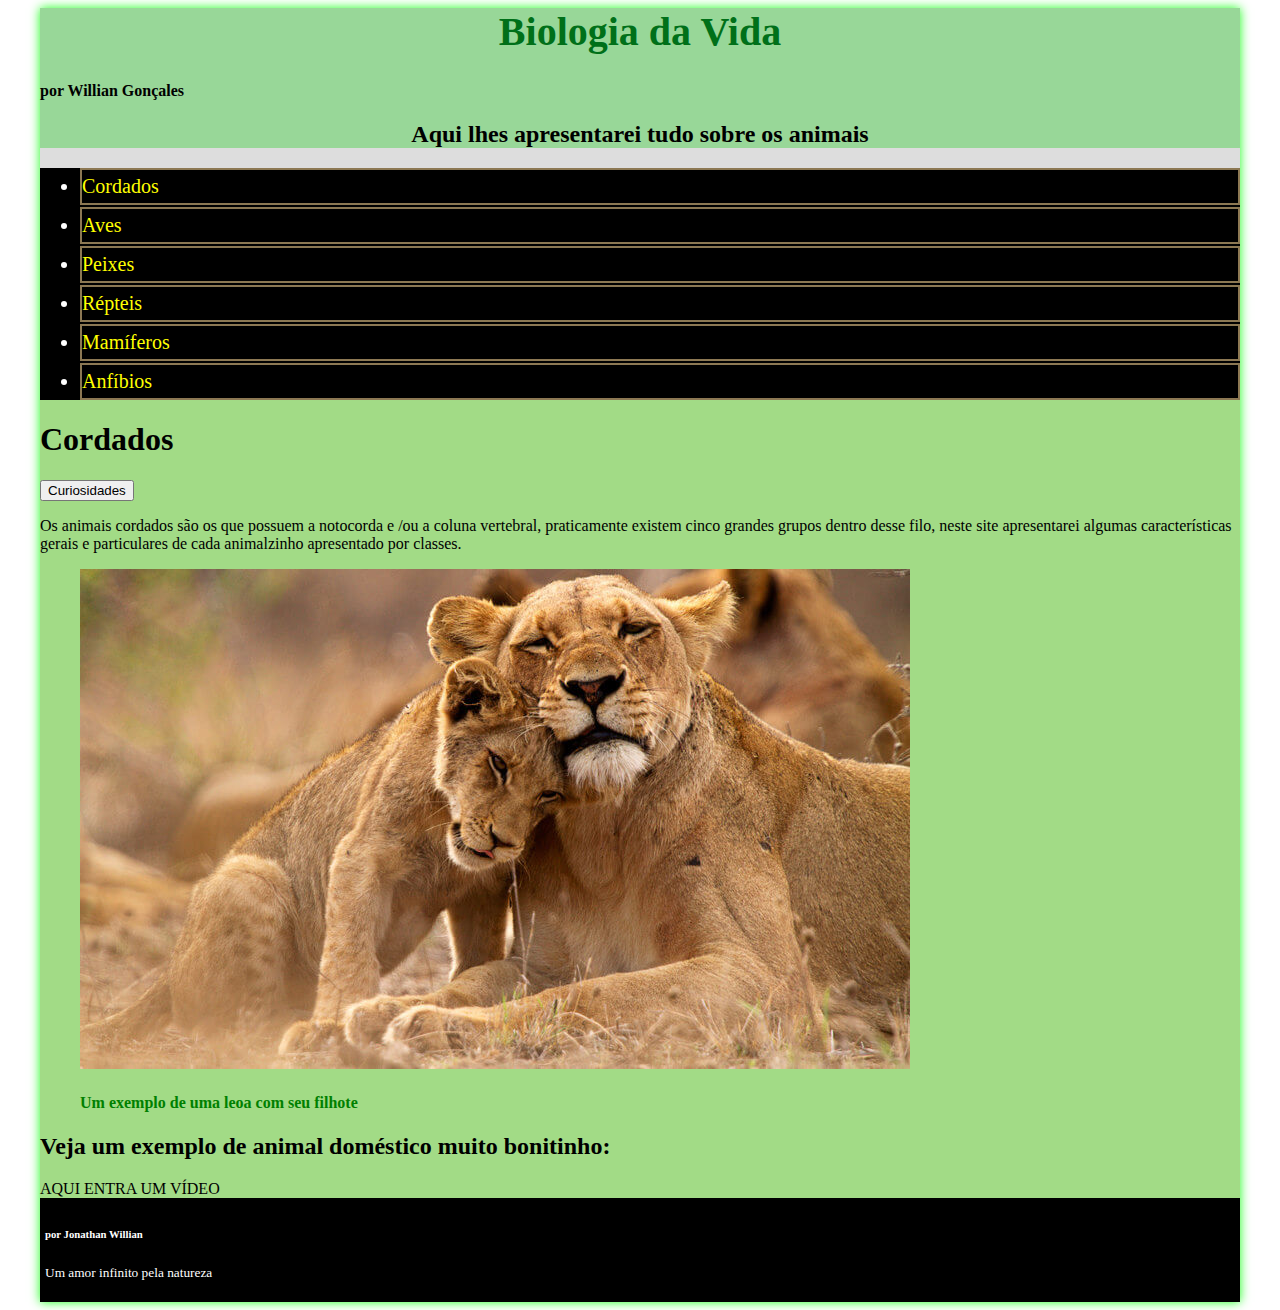
==== index.html @ e34171cf "Meu site de biologia" ====
<!DOCTYPE html>
<html>
  <head>
      <meta charset="UTF-8"/>
	  <title> Site Teste de Animais</title>
	  <link rel="stylesheet" type="text/css" href="_css/estiloanimal.css"/>
	  </head>
  <body>
  <div id="interface">
	  <div id="leao">
 <p></p>
	  </div>
  <header id="cabecalho">
    <hgroup>
	<h1 >Biologia da Vida </h1>
	<h4>por Willian Gonçales</h4>
	<h2>Aqui lhes apresentarei tudo sobre os animais</h2></hgroup> </header>
	
	<div id="corpo">
	
	<nav id="menu">
	<ul id="listaPrincipal">
	<li><a href="Cordados.html" target="blank">Cordados</a></li>
	<li><a href="Aves.html" target="blank">Aves</a></li>
	<li><a href="Peixes.html" target="blank">Peixes</a></li>
	<li> <a href="Repteis.html" target="blank">Répteis</a></li>
	<li><a href="Mamiferos.html" target="blank">Mamíferos</a></li>
	<li> <a href="Anfibios.html" target="blank">Anfíbios </a></li>
	</ul></nav>
	<article>
	<h1>Cordados</h1>
	<button type="button" id="botao"> Curiosidades</button>
	<p>Os animais cordados são os que possuem a notocorda  e /ou a coluna vertebral, praticamente existem cinco grandes grupos dentro desse filo,
	neste site apresentarei algumas características gerais e particulares de cada animalzinho apresentado por classes.</p>
	
	<figure class="cordados">
	<img id="leoa" src="_imagens/leoes.jpg"/>
	<figcaption>
		<h4>Um exemplo de uma leoa com seu filhote</h4>
	</figcaption>
	
	</figure>

	
	
	<h2>Veja um exemplo de animal doméstico muito bonitinho:</h2>
	<p id="curiosidade" ></p>
	
	AQUI ENTRA UM VÍDEO
	</article>
	</div>
	
<footer id="rodape" >
<h6 > por Jonathan Willian</h6>
<p style="font-size:10pt;" >Um amor infinito pela natureza<p>
</div>
	</body>


	<script>
		

		function mudaCor(tag,cor){
			tag.style.backgroundColor=cor;
		}
          function curioso(){
			  var a=document.getElementById("curiosidade");
			  a.innerHTML="Nós somos Cordados primatas";
		  }

		  var artigoLeao=()=>{
			  var a1=document.getElementById("leao");
			  a1.style.border="3px solid black";
			  a1.innerHTML="<p> Leões são os segundo maiores felinos do planeta, ficando apenas atrás dos tigres, seu habitat natural são as savanas africanas. Eles vivem em grupos dominados por um macho alfa."
			  }
		
		 var artigoLeaoApaga=()=>{
			 var a1=document.getElementById("leao");
			 a1.innerHTML="";
			 a1.style.border="1px solid rgba(0,255,0,0)";
		 }

		  //______________________________EVENTOS___________________________________//

		  function eventos(){
			  var a=document.getElementsByTagName("button");
			  a[0].addEventListener("click",curioso);

			  var obj=document.getElementById("rodape");
			  var obj2=document.querySelectorAll("ul#listaPrincipal li");

			  
			  obj2[0].addEventListener("mouseover", function(event){
				  mudaCor(obj2[0],"rgba(0,255,0,.9");});
			  obj2[0].addEventListener("mouseout", function(event){
				  mudaCor(obj2[0],"black");
			  });
			  //_______________________________________//

			  obj2[1].addEventListener("mouseover", function(event){
				  mudaCor(obj2[1],"rgba(0,255,0,.9");});
			  obj2[1].addEventListener("mouseout", function(event){
				  mudaCor(obj2[1],"black");
			  });

			  obj2[2].addEventListener("mouseover", function(event){
				  mudaCor(obj2[2],"rgba(0,255,0,.9");});
			  obj2[2].addEventListener("mouseout", function(event){
				  mudaCor(obj2[2],"black");
			  });
			
			  obj2[3].addEventListener("mouseover", function(event){
				  mudaCor(obj2[3],"rgba(0,255,0,.9");});
			  obj2[3].addEventListener("mouseout", function(event){
				  mudaCor(obj2[3],"black");
			  });

			  obj2[4].addEventListener("mouseover", function(event){
				  mudaCor(obj2[4],"rgba(0,255,0,.9");});
			  obj2[4].addEventListener("mouseout", function(event){
				  mudaCor(obj2[4],"black");
			  });

			  obj2[5].addEventListener("mouseover", function(event){
				  mudaCor(obj2[5],"rgba(0,255,0,.9");});
			  obj2[5].addEventListener("mouseout", function(event){
				  mudaCor(obj2[5],"black");
			  });
			  //_____________________________________________//
              
			  var objLeao=document.getElementById("leoa");
			  objLeao.addEventListener("mouseover",artigoLeao);
			  objLeao.addEventListener("mouseout" , artigoLeaoApaga);

		  }

		  
			
		  
          
		  window.addEventListener("load", eventos);
	</script>
	</html>
---- _css/estiloanimal.css ----
@charset "UTF-8";

header#cabecalho{
	display: block;
	background-color:rgba(144, 214, 144, 0.9);
}

hgroup h1{
	text-align: center;
	font: Arial;
	font-size: 30pt;
	color: rgb(0, 112, 25);
	margin-top:0px;
}
hgroup h2{
text-align:center;}

nav#menu{
background-color: #000000;}

nav#menu li{
	color:white;
	font-size: 15pt;
	padding: 5px 0px 5px 0px;
	margin: 2px 0px 2px 0px;
	border-style: solid;
	border-width:2px;
border-color:rgb(140,120,83);}

div#corpo{
background-color:rgba(147,219,112,.8);
padding-top:0px;
margin-top:10px;}

div#interface{
	width:1200px;
	background-color:#dddddd ;
	margin: 0px auto 0 auto;
	box-shadow:0px 0px 10px rgba(0,255, 0,.9);
}

div#leao {
	width: 250px;
	height: 200px;
	border :1px solid rgba(0,255, 0,0);
	position : absolute;
	margin-left: 900px;
	margin-top: 700px;
}

div#leao p{
	padding:10px;
	text-align:justify;
	color: rgba(0,0,0,.8);
}

a{color: yellow;
text-decoration:none;}

footer#rodape{
	background-color:black ;
	color:white;
	padding:5px;
}

/*imagens*/
	
figure.cordados figcaption h4{
    color: green;
}

figure.cordados2 img{
	 width: 600px;
	 height:400px;
	 display: block;
	  margin-left: 50px ;
}

figure.peixes img{
	width: 600px;
	height: 400px;
	display: block;
	margin-left:30px;
}

figure.anfibios img{
	width:600px;
	height:400px;
	display:block;
	margin-left: 30px;
}
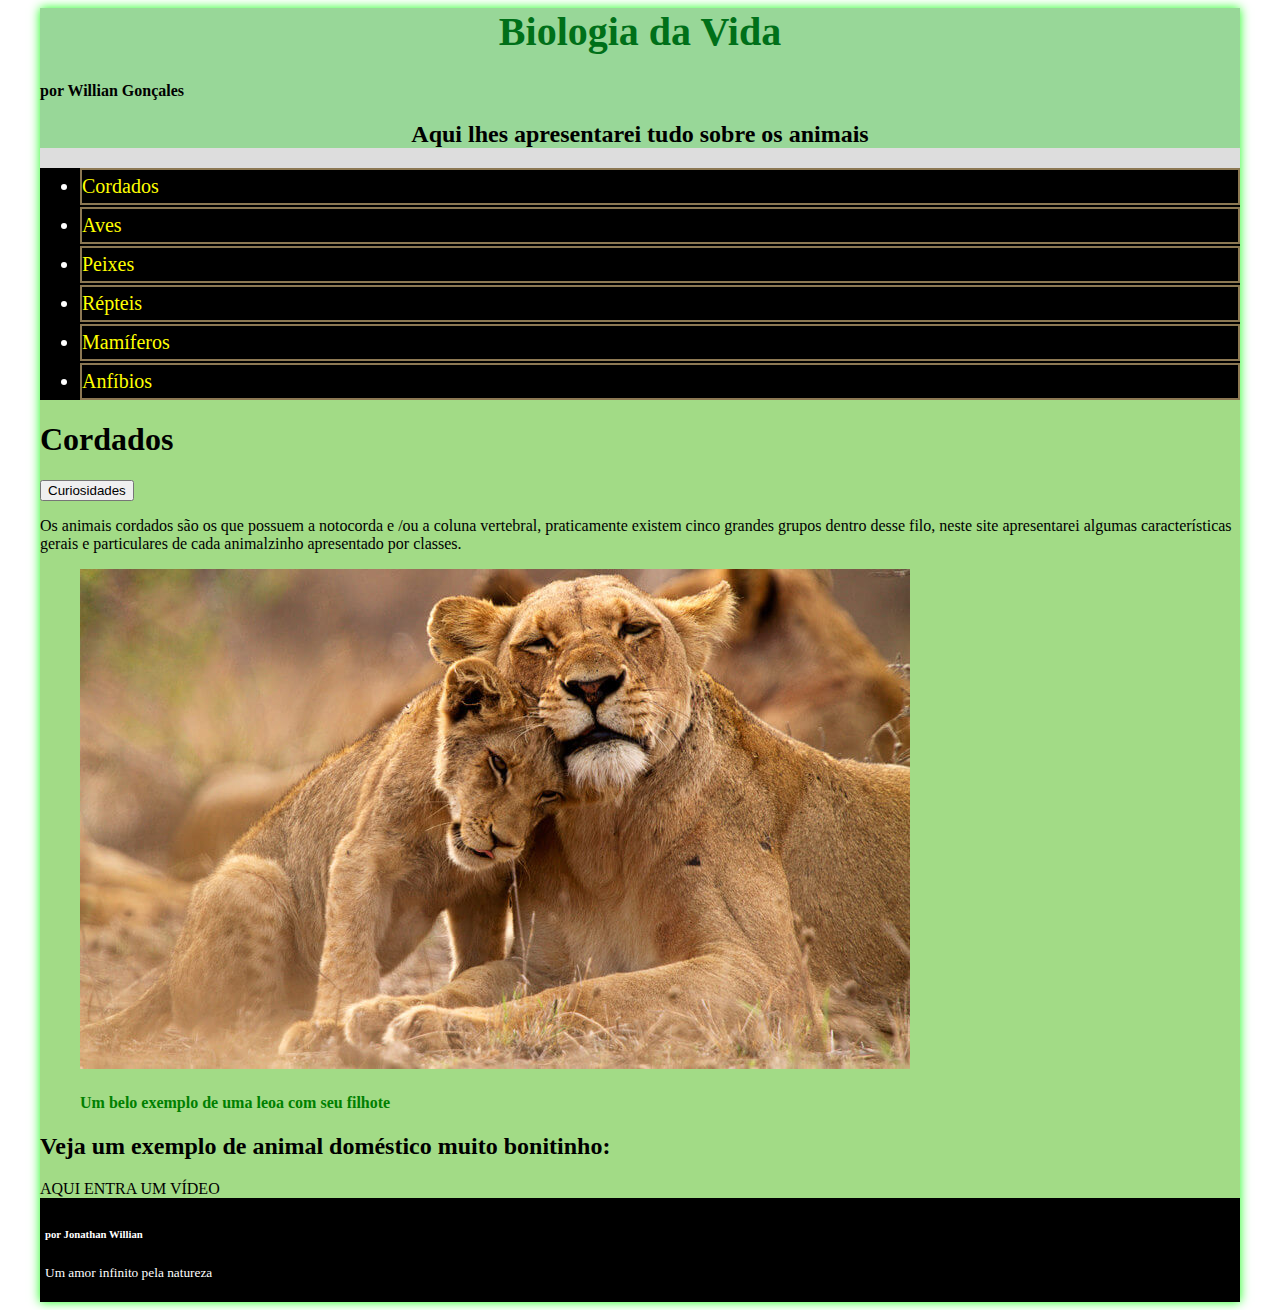
==== commit d24e122d: "animais" ====
--- a/index.html
+++ b/index.html
@@ -36,7 +36,7 @@
 	<figure class="cordados">
 	<img id="leoa" src="_imagens/leoes.jpg"/>
 	<figcaption>
-		<h4>Um exemplo de uma leoa com seu filhote</h4>
+		<h4>Um belo exemplo de uma leoa com seu filhote</h4>
 	</figcaption>
 	
 	</figure>
